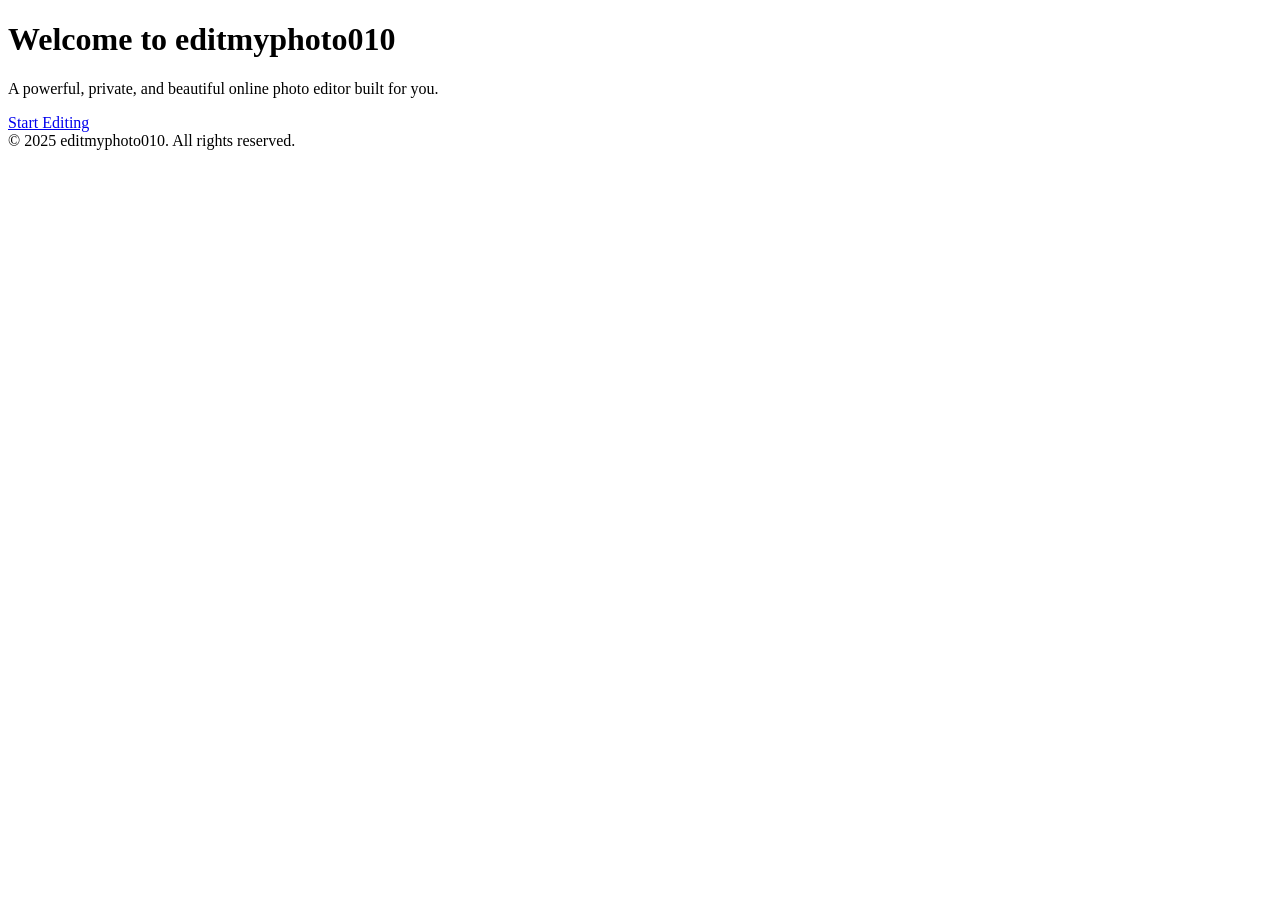
==== index.html @ 856302d1 "Create index.html" ====
<!DOCTYPE html>
<html lang="en">
<head>
  <meta charset="UTF-8" />
  <meta name="viewport" content="width=device-width, initial-scale=1.0"/>
  <title>editmyphoto010 - Welcome</title>
  <link rel="stylesheet" href="style.css" />
</head>
<body>
  <h1>Welcome to <span>editmyphoto010</span></h1>
  <p>A powerful, private, and beautiful online photo editor built for you.</p>
  <a href="editor.html" class="btn">Start Editing</a>

  <footer>&copy; 2025 editmyphoto010. All rights reserved.</footer>
</body>
</html>
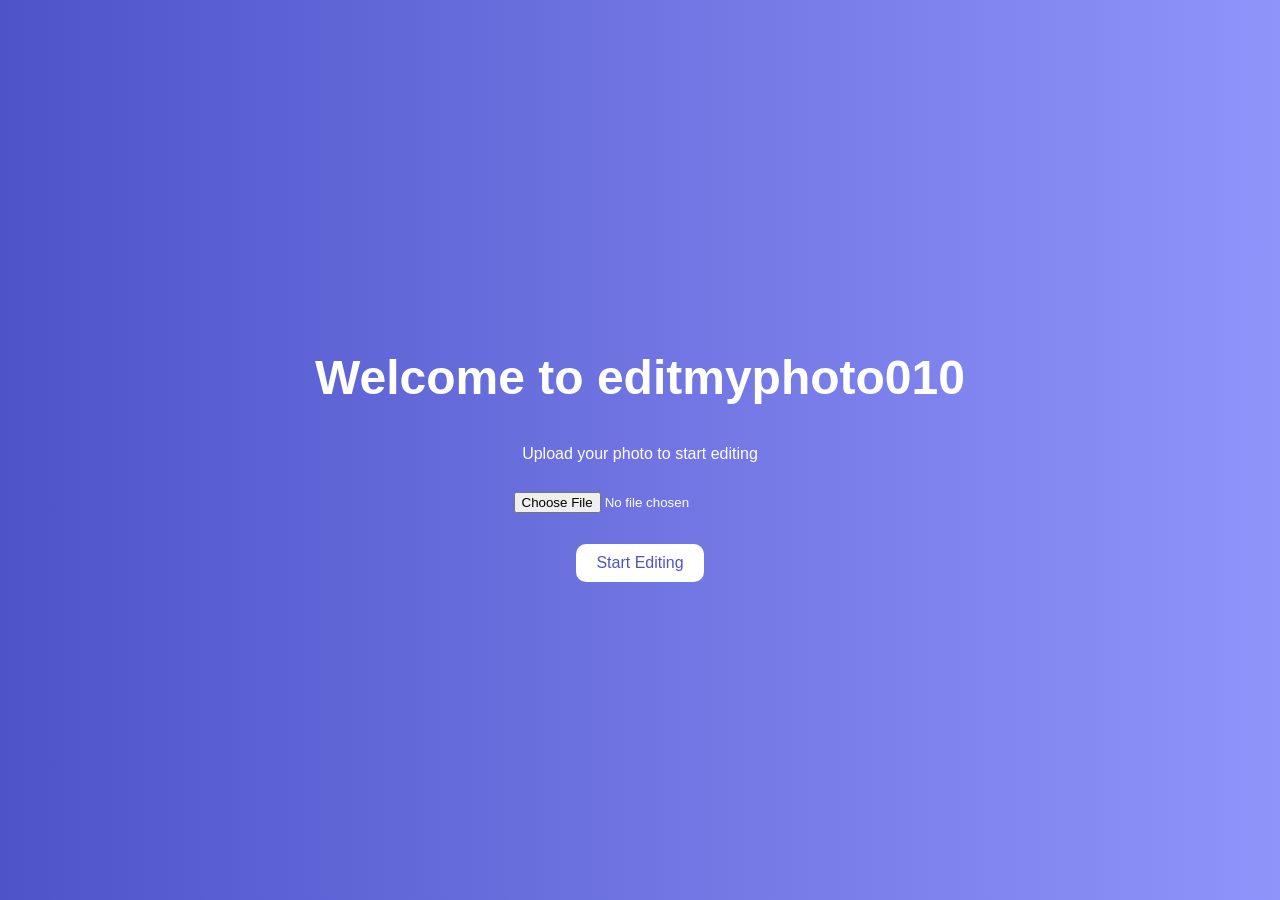
==== commit 19a538c6: "Update index.html" ====
--- a/index.html
+++ b/index.html
@@ -1,16 +1,62 @@
 <!DOCTYPE html>
 <html lang="en">
 <head>
-  <meta charset="UTF-8" />
-  <meta name="viewport" content="width=device-width, initial-scale=1.0"/>
-  <title>editmyphoto010 - Welcome</title>
-  <link rel="stylesheet" href="style.css" />
+  <meta charset="UTF-8">
+  <meta name="viewport" content="width=device-width, initial-scale=1">
+  <title>editmyphoto010 - Photo Editor</title>
+  <style>
+    body {
+      margin: 0;
+      font-family: 'Segoe UI', sans-serif;
+      background: linear-gradient(to right, #4e54c8, #8f94fb);
+      display: flex;
+      flex-direction: column;
+      justify-content: center;
+      align-items: center;
+      height: 100vh;
+      color: white;
+      text-align: center;
+    }
+    h1 {
+      font-size: 3em;
+      margin-bottom: 0.5em;
+    }
+    input[type="file"] {
+      margin: 1em;
+    }
+    button {
+      background-color: white;
+      color: #4e54c8;
+      padding: 10px 20px;
+      border: none;
+      border-radius: 10px;
+      cursor: pointer;
+      font-size: 1em;
+    }
+  </style>
 </head>
 <body>
-  <h1>Welcome to <span>editmyphoto010</span></h1>
-  <p>A powerful, private, and beautiful online photo editor built for you.</p>
-  <a href="editor.html" class="btn">Start Editing</a>
+  <h1>Welcome to editmyphoto010</h1>
+  <p>Upload your photo to start editing</p>
+  <input type="file" id="photoInput" accept="image/*">
+  <br>
+  <button onclick="startEditing()">Start Editing</button>
 
-  <footer>&copy; 2025 editmyphoto010. All rights reserved.</footer>
+  <script>
+    function startEditing() {
+      const input = document.getElementById('photoInput');
+      if (!input.files[0]) {
+        alert('Please select a photo first!');
+        return;
+      }
+
+      const reader = new FileReader();
+      reader.onload = function (e) {
+        localStorage.setItem('imageData', e.target.result);
+        window.location.href = 'editor.html';
+      };
+      reader.readAsDataURL(input.files[0]);
+    }
+  </script>
 </body>
 </html>
